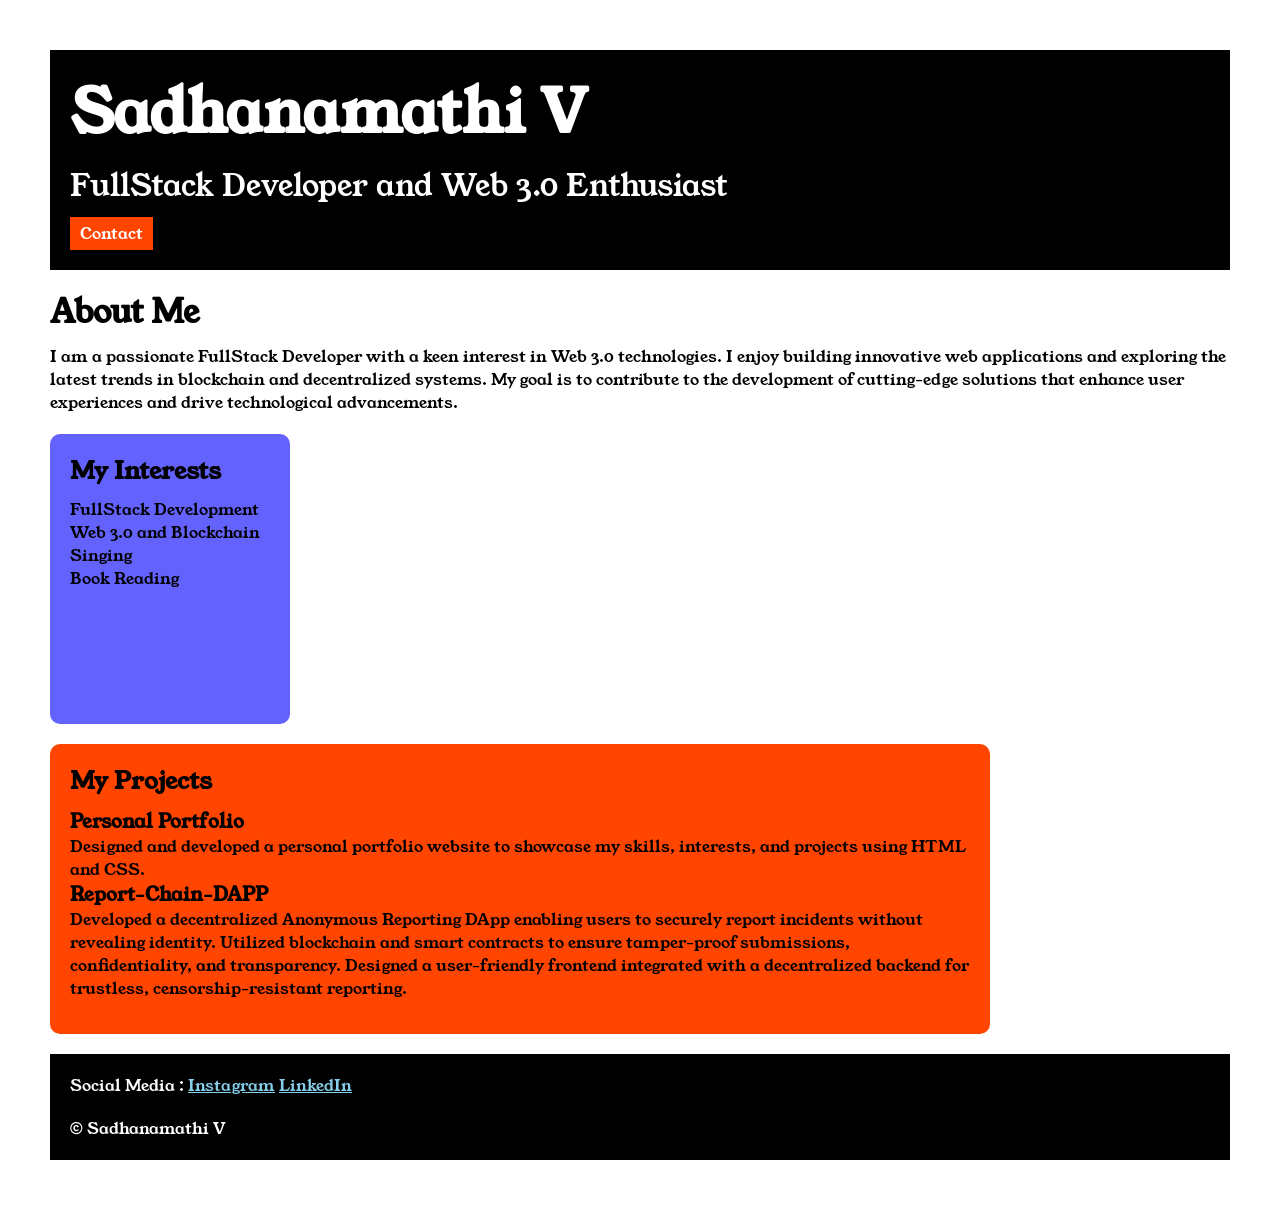
==== index.html @ 2846ead9 "updated" ====
<!DOCTYPE html>
<html lang="en">
<head>
    <meta charset="UTF-8">
    <meta name="viewport" content="width=device-width, initial-scale=1.0">
    <title>Document</title>
    <link rel="stylesheet" href="style.css">
    <link rel="preconnect" href="https://fonts.googleapis.com">
    <link rel="preconnect" href="https://fonts.gstatic.com" crossorigin>
    <link href="https://fonts.googleapis.com/css2?family=Poppins:ital,wght@0,100;0,200;0,300;0,400;0,500;0,600;0,700;0,800;0,900;1,100;1,200;1,300;1,400;1,500;1,600;1,700;1,800;1,900&family=Young+Serif&display=swap" rel="stylesheet">
</head>
<body>
    <div class="container">
    <div class="section-one">
        <h1 class="section-one__name">Sadhanamathi V</h1>
        <p class="section-one__description">FullStack Developer and Web 3.0 Enthusiast</p>
        <a class="section-one__contact" href="contact.html">Contact</a>
    </div>

    <div  class="section-two">
        <h1 class="section-two__title">About Me</h1>
        <p class="section-two__description">I am a passionate FullStack Developer with a keen interest in Web 3.0 technologies. I enjoy building innovative web applications and exploring the latest trends in blockchain and decentralized systems. My goal is to contribute to the development of cutting-edge solutions that enhance user experiences and drive technological advancements.</p>

    </div>

    <div class="section-three">
        <h2 class="section-three__title">My Interests</h2>
        <ul class="section-three__description">
        <li>FullStack Development</li>
        <li>Web 3.0 and Blockchain</li>
        <li>Singing</li>
        <li>Book Reading</li>
        </ul>
    </div>
    <div class="section-four"  >
        <h2 class="section-four__title">My Projects</h2>
<ul class="section-four__description">
    <li>
        <li>
    <h3>Personal Portfolio</h3>
    <p>Designed and developed a personal portfolio website to showcase my skills, interests, and projects using HTML and CSS.</p>
</li>
    </li>
    <li>
        <h3>Report-Chain-DAPP</h3>
        <p>
Developed a decentralized Anonymous Reporting DApp enabling users to securely
report incidents without revealing identity. Utilized blockchain and smart contracts
to ensure tamper-proof submissions, confidentiality, and transparency. Designed a
user-friendly frontend integrated with a decentralized backend for trustless,
censorship-resistant reporting.</p>
        
    </li>
    
</ul>

    </div>

    <div class="section-five">
        <p class="section-five__title">Social Media :
        <a href ="https://www.instagram.com/serene_sadhana_07/">Instagram</a>
        <a href="https://www.linkedin.com/in/sadhanamathi7/">LinkedIn</a>
        </p>
        <a class="section-five__description">&copy; Sadhanamathi V</a>
  
    </div>
</div>  
</body>
</html>
---- style.css ----
*{
    padding:0;
    margin:0;
}
body{
  font-family: "Young Serif", serif;
}

.container{
    padding:50px;
}
.section-one{
    background-color: black;
    color:white;
    padding:20px;
}
.section-one__contact{
    background-color: orangered;
    color:white;
    text-decoration:none;
    padding-left: 10px;
    padding-right: 10px;
    padding-top: 5px;
    padding-bottom: 5px;
    display:inline-block;
    margin-top: 10px;
    
}
.section-one__name{
    font-size:60px;
   
}
.section-one__description{
    font-size:30px;
    margin-top: 10px;

}
.section-two,.section-three,.section-four,.section-five{
    margin-top: 20px;
    

}
.section-two__description,.section-three__description,.section-four__description,.section-five__description{
    margin-top: 10px;
    

}
.section-five{
    background-color: black;
    color:white;
    padding:20px;
}
.section-five__title a{
     color:skyblue
    
}
.section-five__title{
     margin-bottom: 20px;
}
.section-three li,.section-four li{
    list-style-type: none;
}
.section-three{
    background-color: #6462FD;
    color:black;
    padding:20px;
    display:inline-block    ;
    height: 250px;
    border-radius: 10px;
    vertical-align: top;
    width: 200px;
    margin-right: 20px;
    
}
.section-four{
    background-color:orangered;
    color:black;
    padding:20px;
    display:inline-block;
    height: 250px;
    border-radius: 10px;
    vertical-align: top;
    width: 900px;

}
.contact-form{
    margin-top:20px;
    
}
.contact-form__input,.contact-form__textarea ,.contact-form__submit{
    margin-top: 10px;
    border:none;
    border-bottom:solid black 1px;

}
.contact-form__input{
    padding:10px;
    border:none;
    border-bottom:solid black 1px;

}
.contact-form__textarea{
    padding:10px;
    border:none;
    border:solid black 1px;


}
.contact-form__submit{
    padding-top: 10px;
    padding-bottom:10px;
    padding-left: 20px;
    padding-right: 20px;
    background-color: orangered;
    color:black;
    border:none;
}
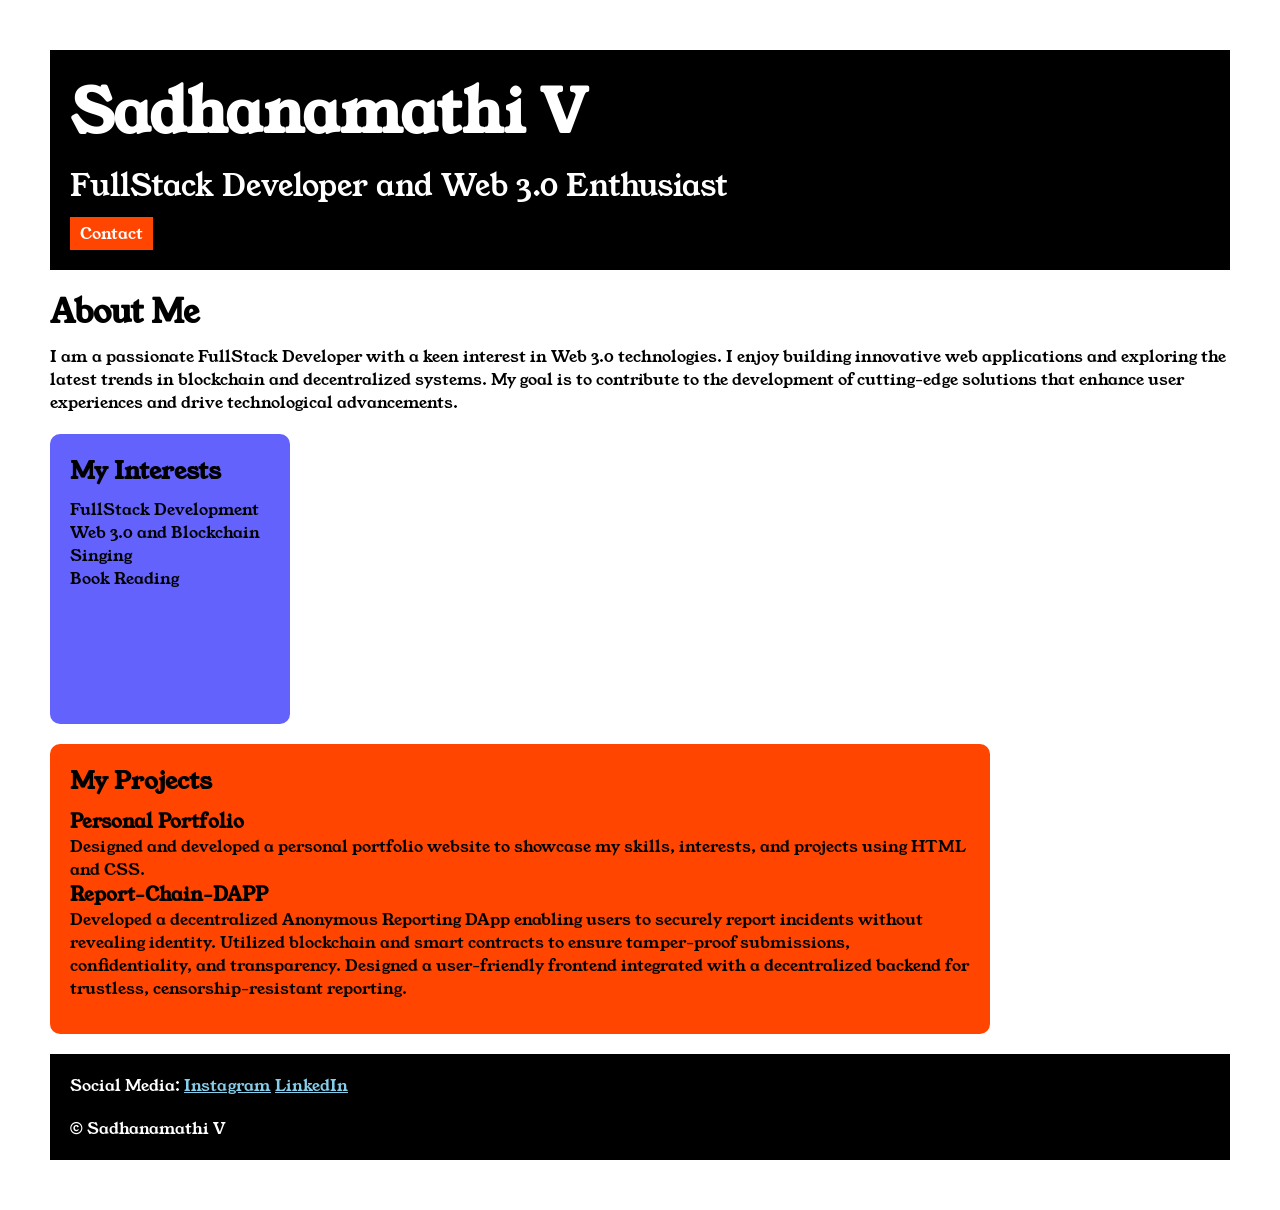
==== commit b82dd8e9: "up" ====
--- a/index.html
+++ b/index.html
@@ -57,7 +57,7 @@
     </div>
 
     <div class="section-five">
-        <p class="section-five__title">Social Media :
+        <p class="section-five__title">Social Media:
         <a href ="https://www.instagram.com/serene_sadhana_07/">Instagram</a>
         <a href="https://www.linkedin.com/in/sadhanamathi7/">LinkedIn</a>
         </p>
@@ -66,4 +66,4 @@
     </div>
 </div>  
 </body>
-</html>+</html>
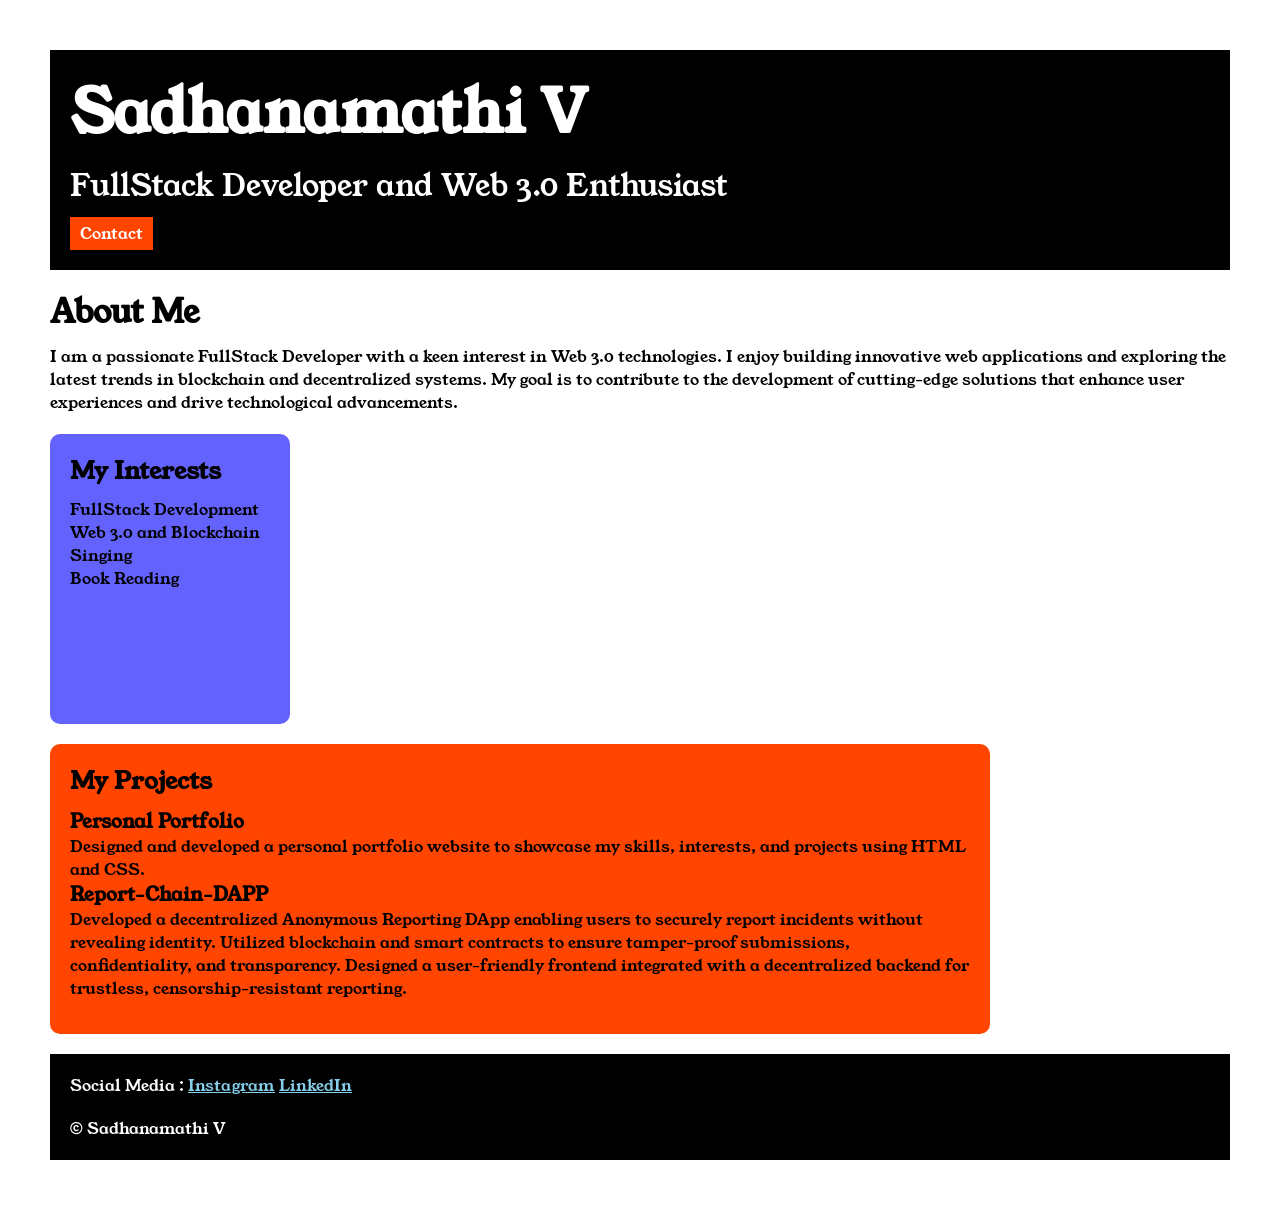
==== commit 7901f3ff: "Update index.html" ====
--- a/index.html
+++ b/index.html
@@ -57,7 +57,7 @@
     </div>
 
     <div class="section-five">
-        <p class="section-five__title">Social Media:
+        <p class="section-five__title">Social Media :
         <a href ="https://www.instagram.com/serene_sadhana_07/">Instagram</a>
         <a href="https://www.linkedin.com/in/sadhanamathi7/">LinkedIn</a>
         </p>
